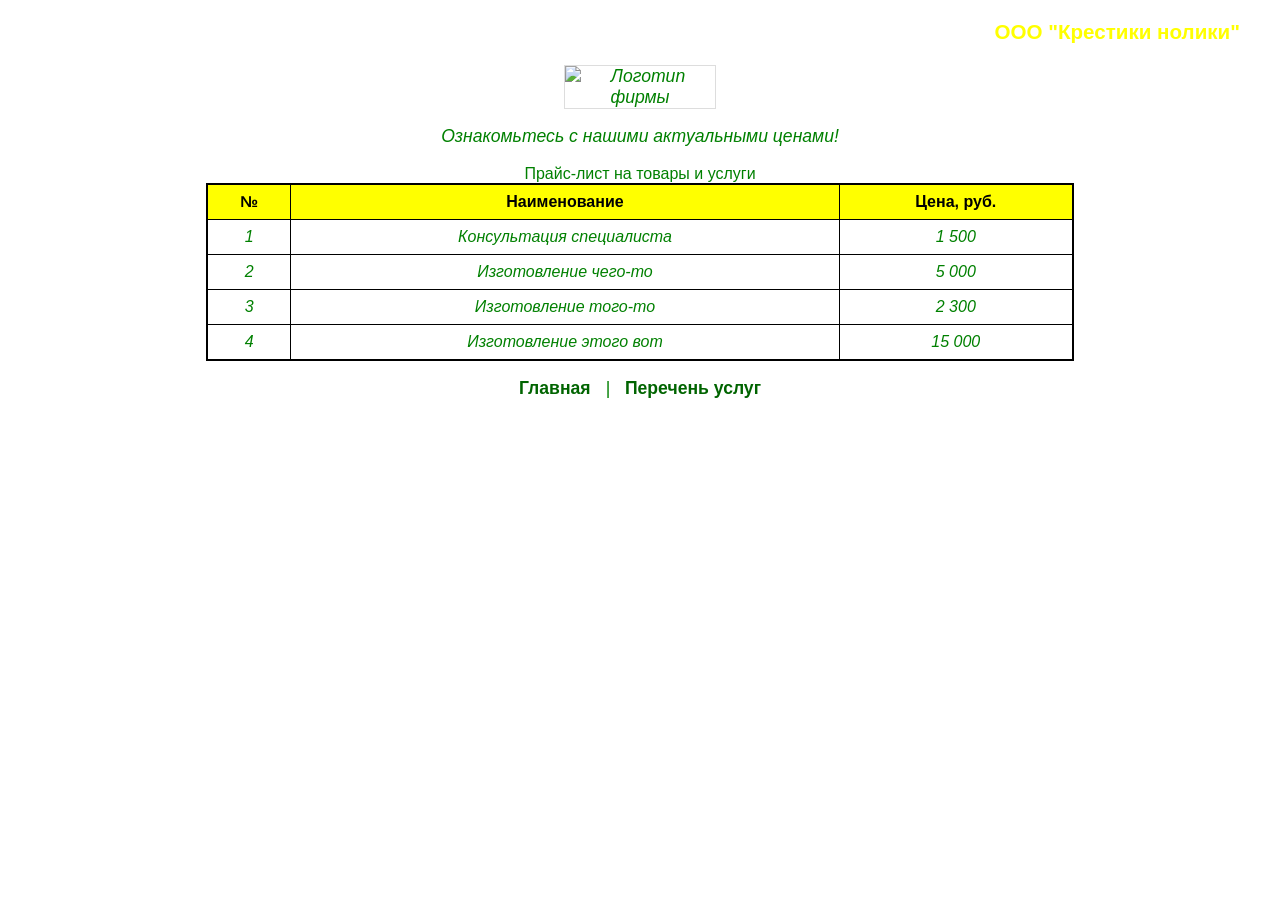
==== price.html @ fa09c1e5 "Add files via upload" ====
<price.html>
<html lang="ru">
<head>
    <meta charset="UTF-8">
    <meta name="viewport" content="width=device-width, initial-scale=1.0">
    <title>Прайс-лист</title>
    <!-- Подключаем внешнюю таблицу стилей -->
    <link rel="stylesheet" href="style.css">
</head>
<body>

    <!-- Название фирмы - заголовок 3 уровня -->
    <h3>ООО "Крестики нолики"</h3>

    <!-- Логотип фирмы -->
    <img src="https://via.placeholder.com/150x100?text=Logo" alt="Логотип фирмы" class="logo">

    <!-- Обращение к посетителю -->
    <p>Ознакомьтесь с нашими актуальными ценами!</p>

    <!-- Прайс-лист в форме таблицы -->
    <!-- Заголовок над таблицей (caption) -->
    <table class="pricelist">
        <caption>Прайс-лист на товары и услуги</caption>
        <thead>
            <tr>
                <th>№</th> <!-- Ячейка заголовка (желтая) -->
                <th>Наименование</th> <!-- Ячейка заголовка (желтая) -->
                <th>Цена, руб.</th> <!-- Ячейка заголовка (желтая) -->
            </tr>
        </thead>
        <tbody>
            <tr>
                <td>1</td>
                <td>Консультация специалиста</td>
                <td>1 500</td>
            </tr>
            <tr>
                <td>2</td>
                <td>Изготовление чего-то</td>
                <td>5 000</td>
            </tr>
            <tr>
                <td>3</td>
                <td>Изготовление того-то</td>
                <td>2 300</td>
            </tr>
            <tr>
                <td>4</td>
                <td>Изготовление этого вот</td>
                <td>15 000</td>
            </tr>
        </tbody>
    </table>

    <!-- Навигация: ссылки на другие страницы -->
    <p>
        <a href="index.html">Главная</a> |
        <a href="services.html">Перечень услуг</a>
    </p>

</body>
</html>
---- style.css ----
/* style.css */
body {
    font-family: sans-serif;
    /* Выравнивание остального текста по центру, шрифт зеленый, курсив, размер +1 */
    text-align: center;
    color: green;
    font-style: italic;
    /* Увеличиваем размер шрифта на 1 условную единицу (em) относительно стандартного */
    font-size: 1.1em;
    margin: 20px;
}

/* Стили для заголовка (Название фирмы) - переопределяем общие настройки */
h3 {
    /* Выравнивание по правому краю */
    text-align: right;
    /* Буквы желтого цвета */
    color: yellow;
    /* Обычное начертание (не курсив), так как курсив задан для body */
    font-style: normal;
    /* Немного отступа справа для красоты */
    padding-right: 20px;
}

/* Стили для изображения (логотипа) */
.logo {
    max-width: 150px;
    height: auto;
    display: block;
    margin: 10px auto; /* Центрируем логотип */
    border: 1px solid #ddd; /* Легкая рамка для логотипа */
}

/* Стили для таблицы */
.pricelist {
    /* Таблица по центру */
    margin-left: auto;
    margin-right: auto;
    border-collapse: collapse; /* Схлопываем рамки */
    width: 70%; /* Ширина таблицы */
    border: 2px solid black; /* Ширина рамки 2 пикселя */
}

.pricelist th, .pricelist td {
    border: 1px solid black; /* Внутренние рамки */
    padding: 8px;
    text-align: center;
}

/* Стили для ячеек заголовка таблицы (желтый цвет) */
.pricelist th {
    background-color: yellow;
    color: black; /* Делаем текст черным, чтобы было видно на желтом */
    font-style: normal; /* Убираем курсив в заголовке */
    font-weight: bold;
}

/* Стили для обычных ячеек (наследуют зеленый цвет и курсив от body) */
.pricelist td {
    color: green;
    font-style: italic;
}

/* Стили для маркированного списка */
ul {
    list-style-type: square; /* Закрашенные квадратики */
    display: inline-block; /* Чтобы центрировать список */
    text-align: left; /* Текст внутри списка прижимаем влево */
    padding-left: 20px;
    background-color: #f9f9f9; /* Легкий фон для выделения */
    border: 1px dashed green;
    padding: 15px 30px;
}

/* Стили для ссылок */
a {
    color: darkgreen;
    font-style: normal;
    font-weight: bold;
    text-decoration: none;
    margin: 0 10px;
}
a:hover {
    text-decoration: underline;
    color: #006400;
}
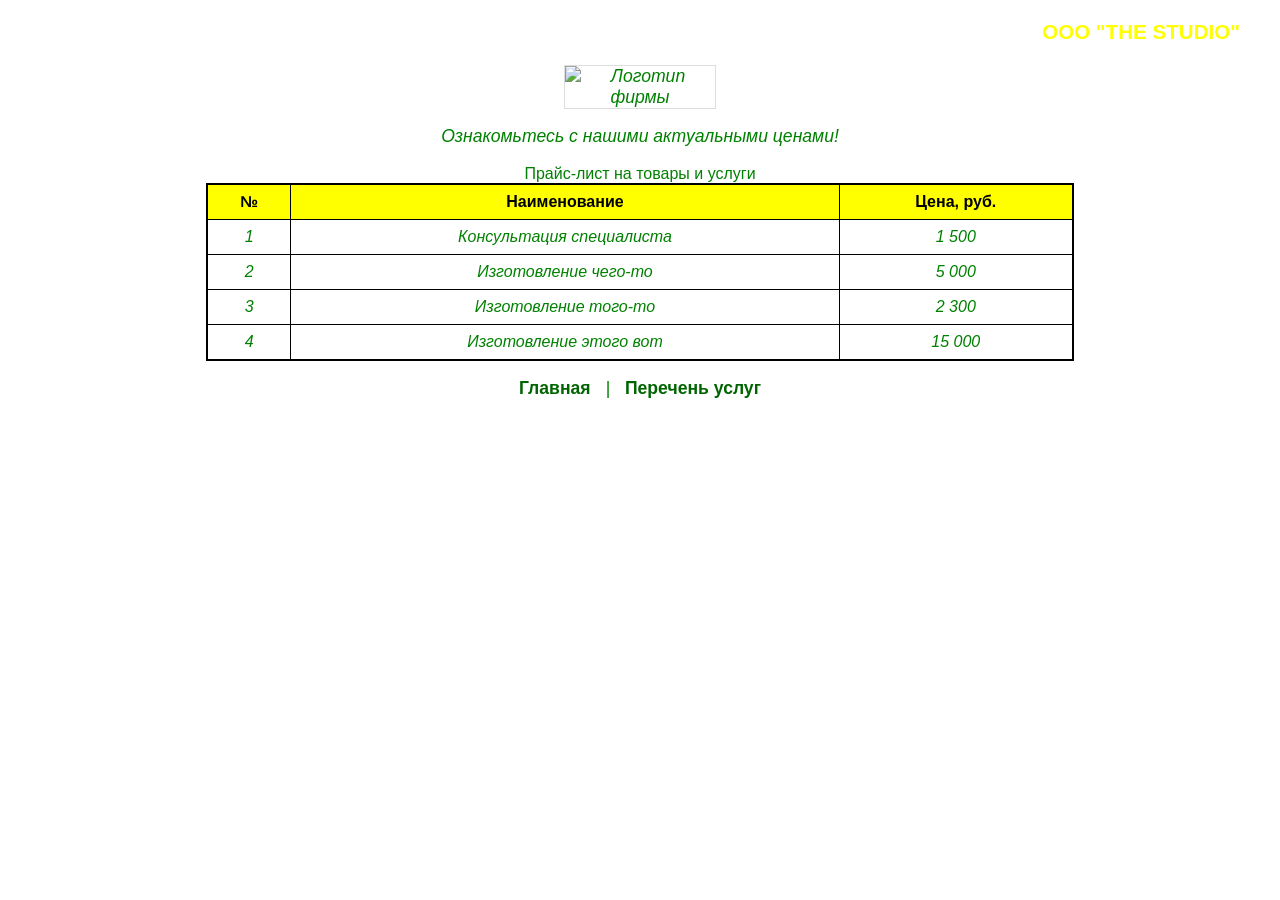
==== commit e2ca3095: "Update price.html" ====
--- a/price.html
+++ b/price.html
@@ -10,11 +10,10 @@
 <body>
 
     <!-- Название фирмы - заголовок 3 уровня -->
-    <h3>ООО "Крестики нолики"</h3>
+    <h3>ООО "THE STUDIO"</h3>
 
     <!-- Логотип фирмы -->
-    <img src="https://via.placeholder.com/150x100?text=Logo" alt="Логотип фирмы" class="logo">
-
+     <img src="logo.jpg" alt="Логотип фирмы" class="logo">
     <!-- Обращение к посетителю -->
     <p>Ознакомьтесь с нашими актуальными ценами!</p>
 
@@ -60,4 +59,5 @@
     </p>
 
 </body>
-</html>+
+</html>
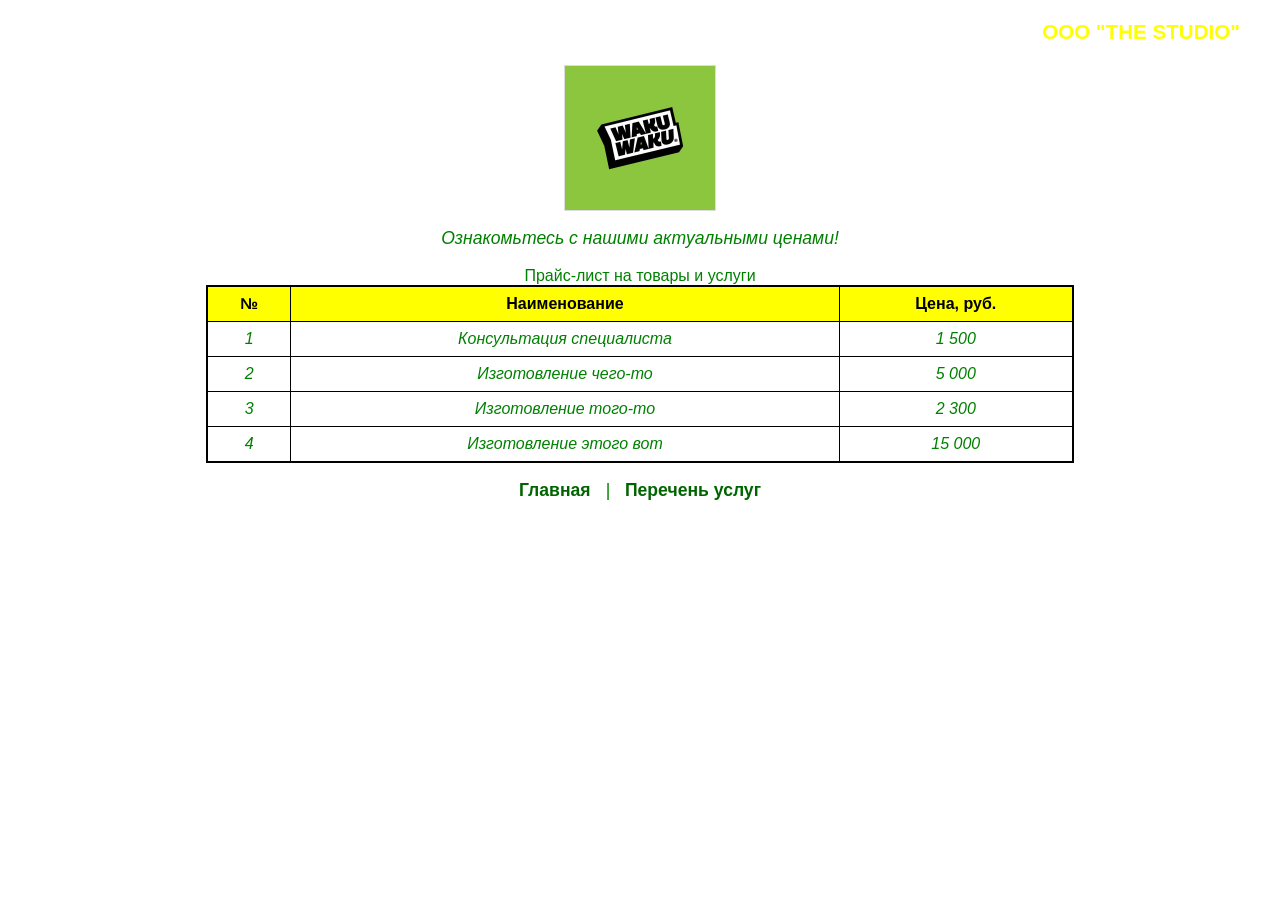
==== commit 88280321: "Update price.html" ====
--- a/price.html
+++ b/price.html
@@ -13,7 +13,7 @@
     <h3>ООО "THE STUDIO"</h3>
 
     <!-- Логотип фирмы -->
-     <img src="logo.jpg" alt="Логотип фирмы" class="logo">
+     <img src="logoo.jpg" alt="Логотип фирмы" class="logo">
     <!-- Обращение к посетителю -->
     <p>Ознакомьтесь с нашими актуальными ценами!</p>
 
@@ -61,3 +61,4 @@
 </body>
 
 </html>
+
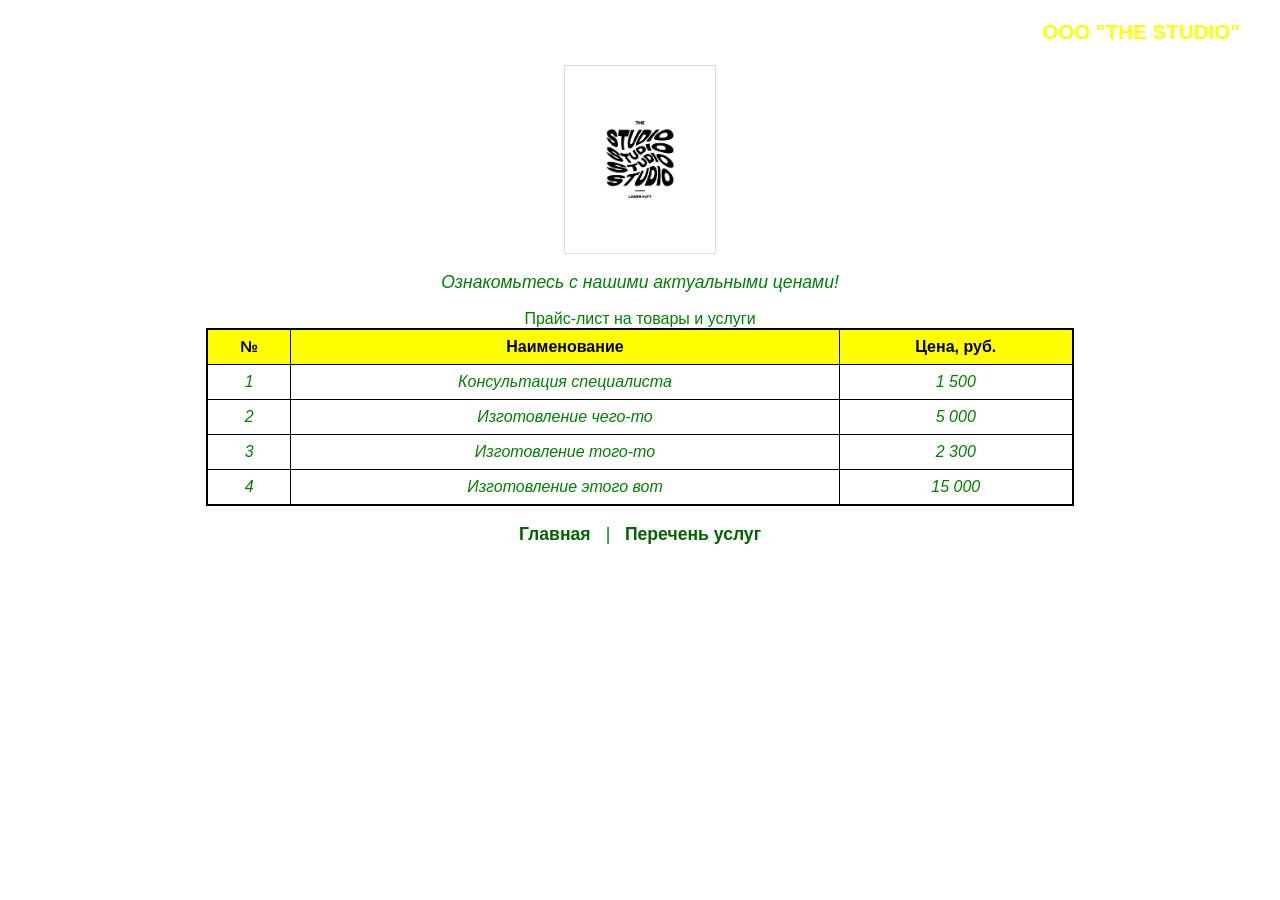
==== commit 88294160: "Update price.html" ====
--- a/price.html
+++ b/price.html
@@ -4,28 +4,24 @@
     <meta charset="UTF-8">
     <meta name="viewport" content="width=device-width, initial-scale=1.0">
     <title>Прайс-лист</title>
-    <!-- Подключаем внешнюю таблицу стилей -->
+    
     <link rel="stylesheet" href="style.css">
 </head>
 <body>
 
-    <!-- Название фирмы - заголовок 3 уровня -->
     <h3>ООО "THE STUDIO"</h3>
 
-    <!-- Логотип фирмы -->
-     <img src="logoo.jpg" alt="Логотип фирмы" class="logo">
-    <!-- Обращение к посетителю -->
+     <img src="ppp.jpg" alt="Логотип фирмы" class="logo">
+    
     <p>Ознакомьтесь с нашими актуальными ценами!</p>
-
-    <!-- Прайс-лист в форме таблицы -->
-    <!-- Заголовок над таблицей (caption) -->
+    
     <table class="pricelist">
         <caption>Прайс-лист на товары и услуги</caption>
         <thead>
             <tr>
-                <th>№</th> <!-- Ячейка заголовка (желтая) -->
-                <th>Наименование</th> <!-- Ячейка заголовка (желтая) -->
-                <th>Цена, руб.</th> <!-- Ячейка заголовка (желтая) -->
+                <th>№</th> 
+                <th>Наименование</th> 
+                <th>Цена, руб.</th> 
             </tr>
         </thead>
         <tbody>
@@ -62,3 +58,4 @@
 
 </html>
 
+
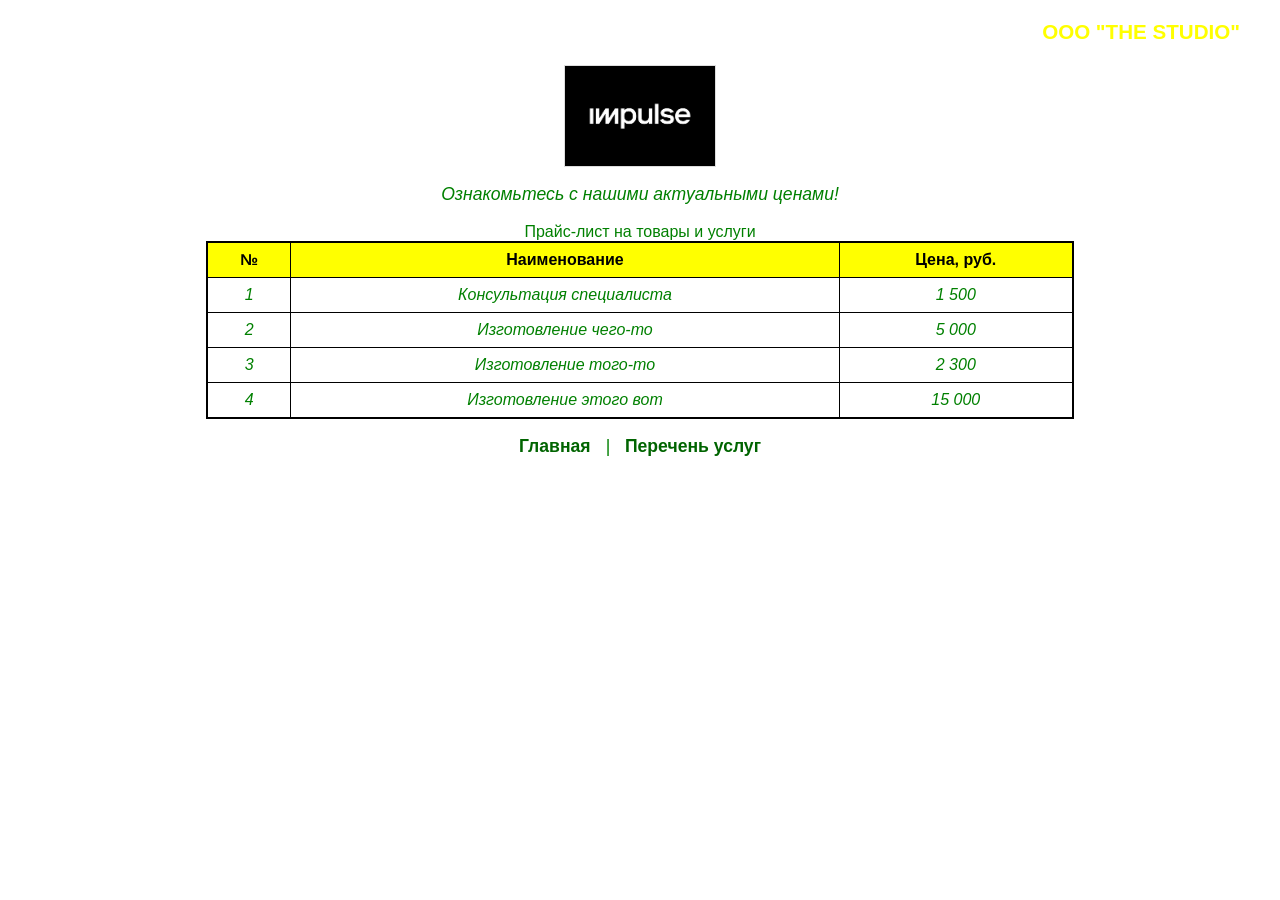
==== commit 92742a4a: "Update price.html" ====
--- a/price.html
+++ b/price.html
@@ -11,7 +11,7 @@
 
     <h3>ООО "THE STUDIO"</h3>
 
-     <img src="ppp.jpg" alt="Логотип фирмы" class="logo">
+     <img src="aaa.jpg" alt="Логотип фирмы" class="logo">
     
     <p>Ознакомьтесь с нашими актуальными ценами!</p>
     
@@ -59,3 +59,4 @@
 </html>
 
 
+
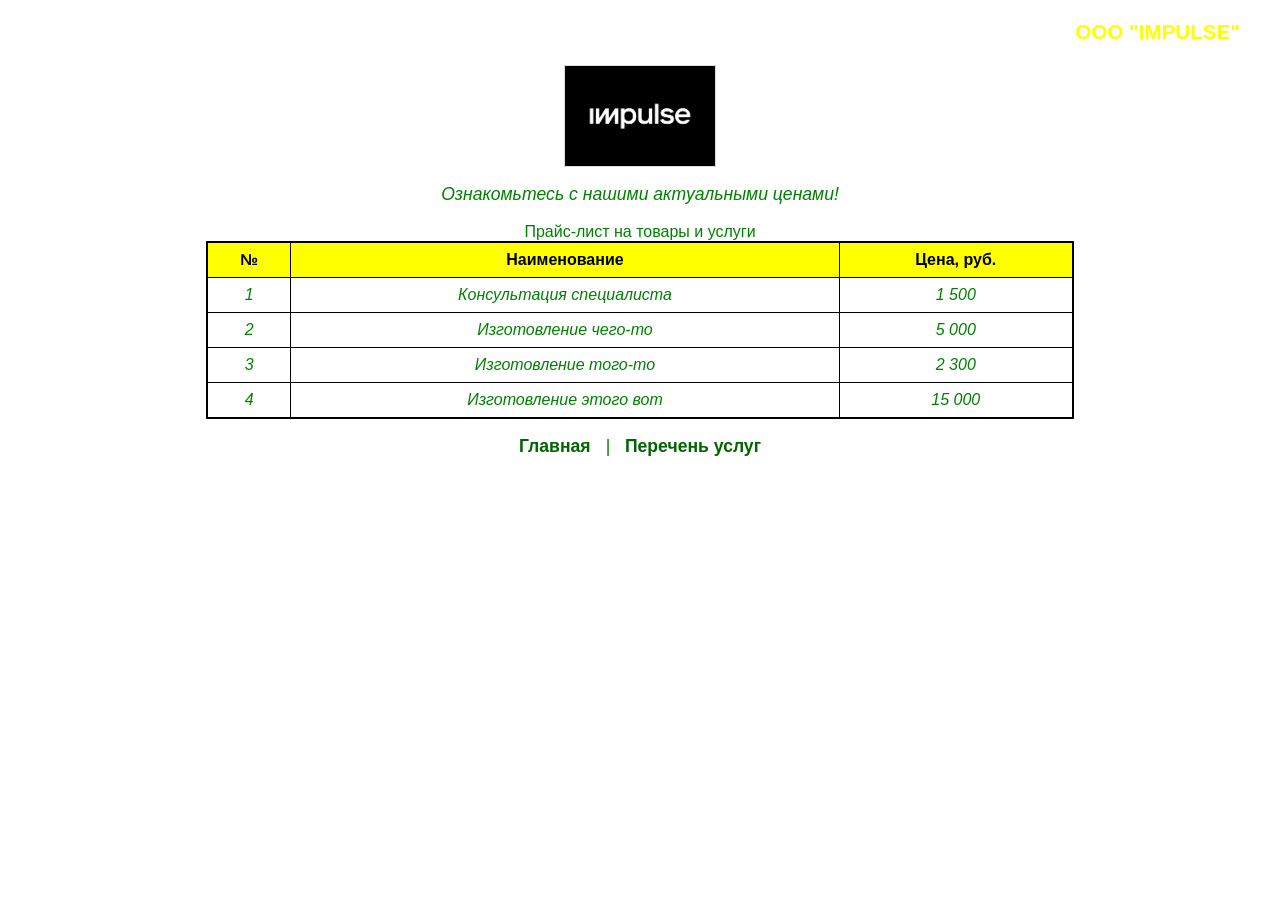
==== commit 865cec4b: "Update price.html" ====
--- a/price.html
+++ b/price.html
@@ -9,7 +9,7 @@
 </head>
 <body>
 
-    <h3>ООО "THE STUDIO"</h3>
+    <h3>ООО "IMPULSE"</h3>
 
      <img src="aaa.jpg" alt="Логотип фирмы" class="logo">
     
@@ -60,3 +60,4 @@
 
 
 
+
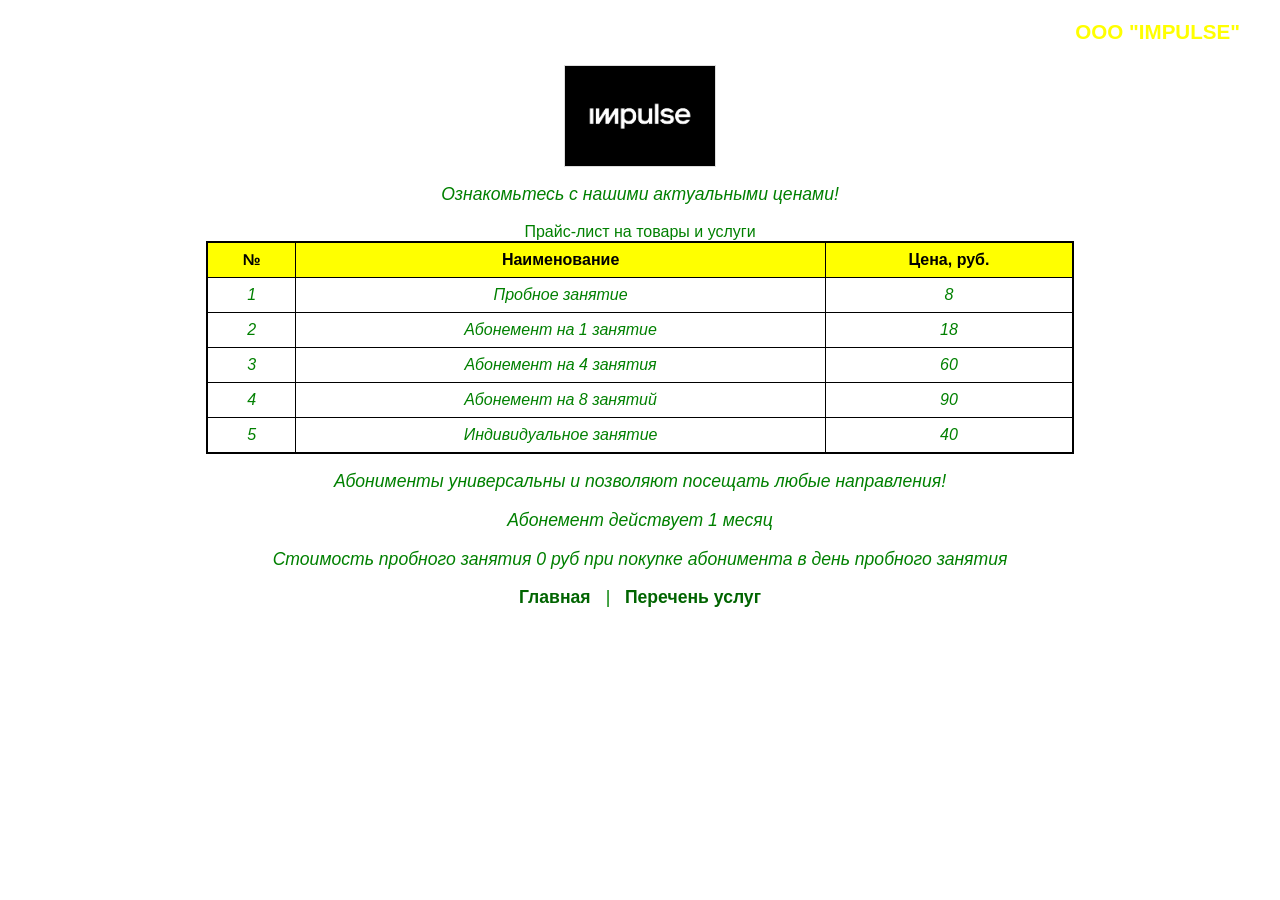
==== commit 57c6a64c: "Update price.html" ====
--- a/price.html
+++ b/price.html
@@ -21,34 +21,43 @@
             <tr>
                 <th>№</th> 
                 <th>Наименование</th> 
+            
                 <th>Цена, руб.</th> 
             </tr>
         </thead>
         <tbody>
             <tr>
                 <td>1</td>
-                <td>Консультация специалиста</td>
-                <td>1 500</td>
+                <td>Пробное занятие</td>
+                <td>8</td>
             </tr>
             <tr>
                 <td>2</td>
-                <td>Изготовление чего-то</td>
-                <td>5 000</td>
+                <td>Абонемент на 1 занятие</td>
+                <td>18</td>
             </tr>
             <tr>
                 <td>3</td>
-                <td>Изготовление того-то</td>
-                <td>2 300</td>
+                <td>Абонемент на 4 занятия</td>
+                <td>60</td>
             </tr>
             <tr>
                 <td>4</td>
-                <td>Изготовление этого вот</td>
-                <td>15 000</td>
+                <td>Абонемент на 8 занятий</td>
+                <td>90</td>
             </tr>
+            <tr>
+                <td>5</td>
+                <td>Индивидуальное занятие</td>
+                <td>40</td>
+            </tr>
+            
         </tbody>
     </table>
 
-    <!-- Навигация: ссылки на другие страницы -->
+    <p>Абонименты универсальны и позволяют посещать любые направления!</p>
+    <p>Абонемент действует 1 месяц</p>
+    <p>Стоимость пробного занятия 0 руб при покупке абонимента в день пробного занятия</p>
     <p>
         <a href="index.html">Главная</a> |
         <a href="services.html">Перечень услуг</a>
@@ -61,3 +70,4 @@
 
 
 
+
--- a/style.css
+++ b/style.css
@@ -68,7 +68,6 @@
     text-align: left; /* Текст внутри списка прижимаем влево */
     padding-left: 20px;
     background-color: #f9f9f9; /* Легкий фон для выделения */
-    border: 1px dashed green;
     padding: 15px 30px;
 }
 
@@ -83,4 +82,5 @@
 a:hover {
     text-decoration: underline;
     color: #006400;
-}+
+}
